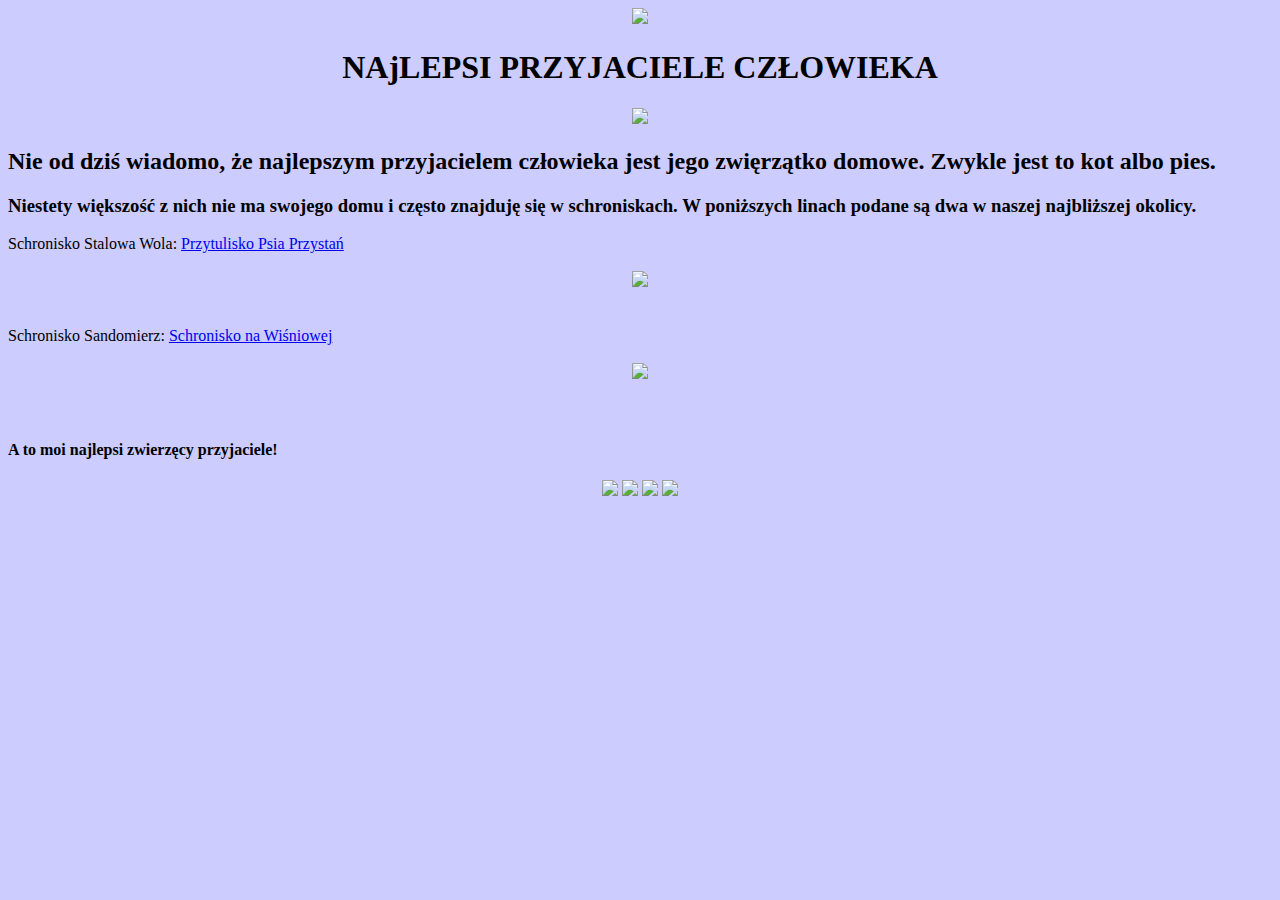
==== index.html @ 3b9c50a2 "Create index.html" ====
<!DOCTYPE HTML>
<html lang="pl">
<head>
	<meta charset="utf-8"/>
	<title>NAJLEPSI PRZYJACIELE CZŁOWIEKA</title>
	<meta name="description" content="Psi przyjaciele i schroniska w najbliższej okolicy"/>
	<meta name="keywords" content="zwierzęta"/>
	<meta http-equiv="X-UA-Compatible" content="IE=edge,chrome=1"/>
</head>

<body  style="background-color: #ccccff">
	<div style="text-align: center">
	<img src="img/B.gif"  />
	<h1>NAjLEPSI PRZYJACIELE CZŁOWIEKA</h1>
	<img src="img/B.gif"  />
	</div>
	<h2>Nie od dziś wiadomo, że najlepszym przyjacielem człowieka jest jego zwięrzątko domowe. Zwykle jest to kot albo pies.</h2>
	<h3>Niestety większość z nich nie ma swojego domu i często znajduję się w schroniskach. W poniższych linach podane są dwa w naszej najbliższej okolicy.</h3>
	Schronisko Stalowa Wola: <a href="http://psiaprzystan.pl/" target="_blank" title="Sprawdź co robią!"> 
	Przytulisko Psia Przystań
	</a>
	
	<br/><br/>
	
	<a href="http://psiaprzystan.pl/" target="_blank" title="To oni!">
	<div style="text-align: center">
	<img src="img/6.jpg" />
	</div>
	</a>
	
	<br/><br/>
	
	Schronisko Sandomierz:  <a href="https://przytulisko-na-wisniowej.business.site/" target="_blank" title="Sprawdź co robią!">
	Schronisko na Wiśniowej
	</a>
	
	<br/><br/>
	
	<a href="https://przytulisko-na-wisniowej.business.site/" target="_blank" title="To oni!">
	<div style="text-align: center">
	<img src="img/7.jpg"/>
	</div>
	</a>
	
	<br/><br/>
	
	<h4> A to moi najlepsi zwierzęcy przyjaciele!</h4>
	
	<div style="text-align: center">
	<img src="img/1.jpg" width="1000" />
	<img src="img/5.jpg" width="1000" />
	<img src="img/3.jpg" width="1000" />
	<img src="img/C.gif" width="1000" />
	</div>
	

</body>
</html>
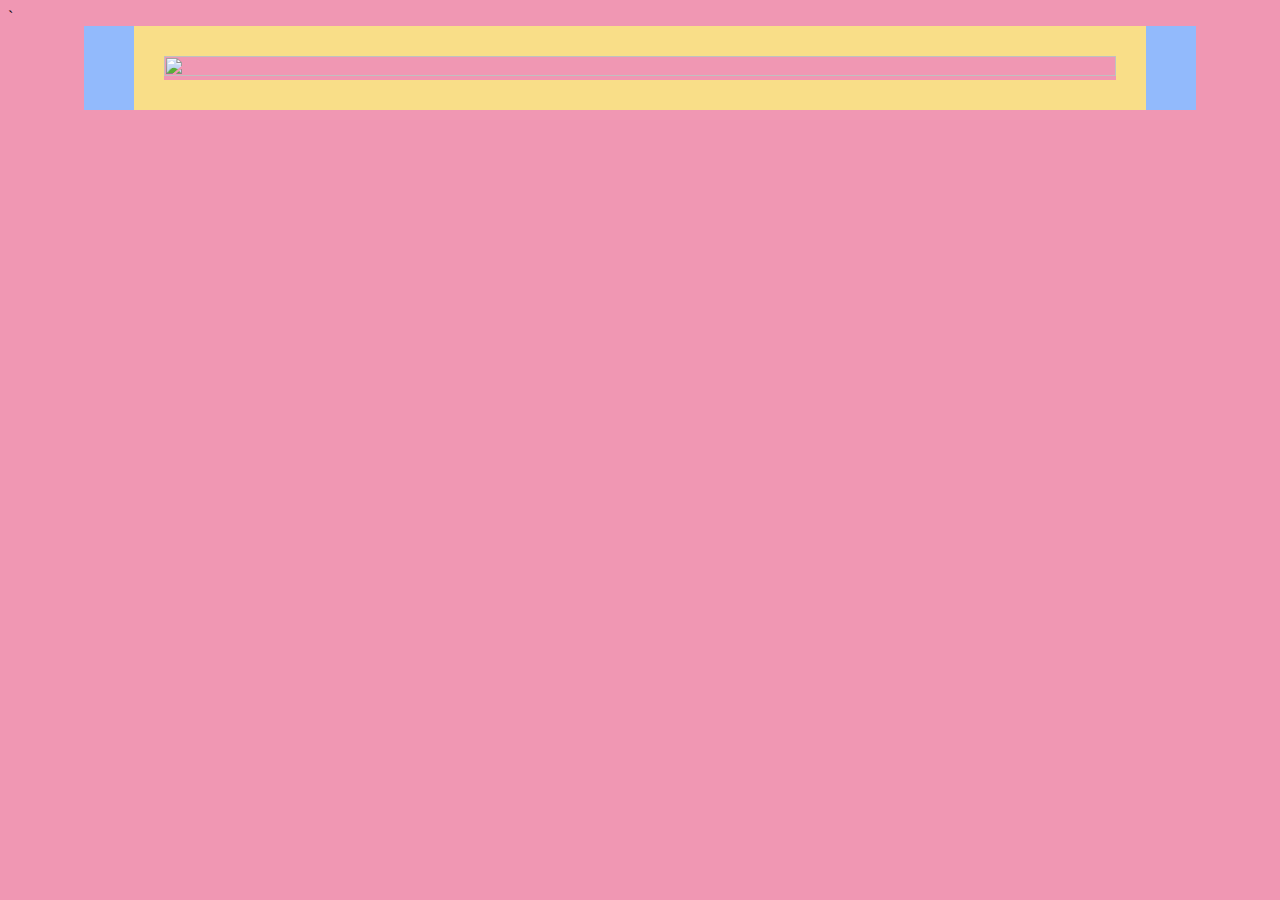
==== commit 0900f6e6: "Add files via upload" ====
--- a/index.html
+++ b/index.html
@@ -1,58 +1,47 @@
-<!DOCTYPE HTML>
-<html lang="pl">
-<head>
-	<meta charset="utf-8"/>
-	<title>NAJLEPSI PRZYJACIELE CZŁOWIEKA</title>
-	<meta name="description" content="Psi przyjaciele i schroniska w najbliższej okolicy"/>
-	<meta name="keywords" content="zwierzęta"/>
-	<meta http-equiv="X-UA-Compatible" content="IE=edge,chrome=1"/>
-</head>
-
-<body  style="background-color: #ccccff">
-	<div style="text-align: center">
-	<img src="img/B.gif"  />
-	<h1>NAjLEPSI PRZYJACIELE CZŁOWIEKA</h1>
-	<img src="img/B.gif"  />
-	</div>
-	<h2>Nie od dziś wiadomo, że najlepszym przyjacielem człowieka jest jego zwięrzątko domowe. Zwykle jest to kot albo pies.</h2>
-	<h3>Niestety większość z nich nie ma swojego domu i często znajduję się w schroniskach. W poniższych linach podane są dwa w naszej najbliższej okolicy.</h3>
-	Schronisko Stalowa Wola: <a href="http://psiaprzystan.pl/" target="_blank" title="Sprawdź co robią!"> 
-	Przytulisko Psia Przystań
-	</a>
-	
-	<br/><br/>
-	
-	<a href="http://psiaprzystan.pl/" target="_blank" title="To oni!">
-	<div style="text-align: center">
-	<img src="img/6.jpg" />
-	</div>
-	</a>
-	
-	<br/><br/>
-	
-	Schronisko Sandomierz:  <a href="https://przytulisko-na-wisniowej.business.site/" target="_blank" title="Sprawdź co robią!">
-	Schronisko na Wiśniowej
-	</a>
-	
-	<br/><br/>
-	
-	<a href="https://przytulisko-na-wisniowej.business.site/" target="_blank" title="To oni!">
-	<div style="text-align: center">
-	<img src="img/7.jpg"/>
-	</div>
-	</a>
-	
-	<br/><br/>
-	
-	<h4> A to moi najlepsi zwierzęcy przyjaciele!</h4>
-	
-	<div style="text-align: center">
-	<img src="img/1.jpg" width="1000" />
-	<img src="img/5.jpg" width="1000" />
-	<img src="img/3.jpg" width="1000" />
-	<img src="img/C.gif" width="1000" />
-	</div>
-	
-
-</body>
-</html>
+<!DOCTYPE HTML>
+<html>
+	<head>
+		<meta charset="utf-8" />
+	`	<meta http-equiv="X-UA-Compatible" content="IE=edge,chrome=1" />
+		<style>
+			#imageSlider-container{
+				margin-left:10%;
+				margin-right:10%;
+				border:30px solid #F9DE88;
+				box-shadow:50px 0 #92BAFC,-50px 0 #92BAFC;
+			}
+			#imageSlider-image{
+				color:#F9DE88;
+				height:100%;
+				width:100%;
+			}
+		</style>
+		<script>
+			function imageData(_imageSrc, _imageTitle, _imageDescription) {
+				this.imageSrc = _imageSrc;
+				this.imageTitle = _imageTitle;
+				this.imageDescription = _imageDescription;
+			}
+			
+			var imageSlider_counter = 0;
+			var imageDataList = new Array();
+			
+			function Ready() {
+				document.getElementById("imageSlider-container").innerHTML = "<img id='imageSlider-image' src''/>"
+					document.getElementById("imageSlider-image").src = imageDataList[imageSlider_counter].imageSrc;
+				setInterval(function(){
+					imageSlider_counter = (imageSlider_counter + 1) % imageDataList.length;
+					document.getElementById("imageSlider-image").src = imageDataList[imageSlider_counter].imageSrc;
+				},2000);
+			}
+		</script>
+	</head>
+	<body  bgcolor=#F097B3 onLoad="Ready()">
+		<div class=container4 id="imageSlider-container" style="widht=528px; height=355px"></div>
+		<script>
+			imageDataList.push(new imageData("img/gallery/0.jpg", "Title Image 0", "Description."));
+			imageDataList.push(new imageData("img/gallery/1.jpg", "Title Image 1", "Description."));
+			imageDataList.push(new imageData("img/gallery/0.jpg", "Title Image 2", "Description."));
+		</script>
+	</body>
+</html>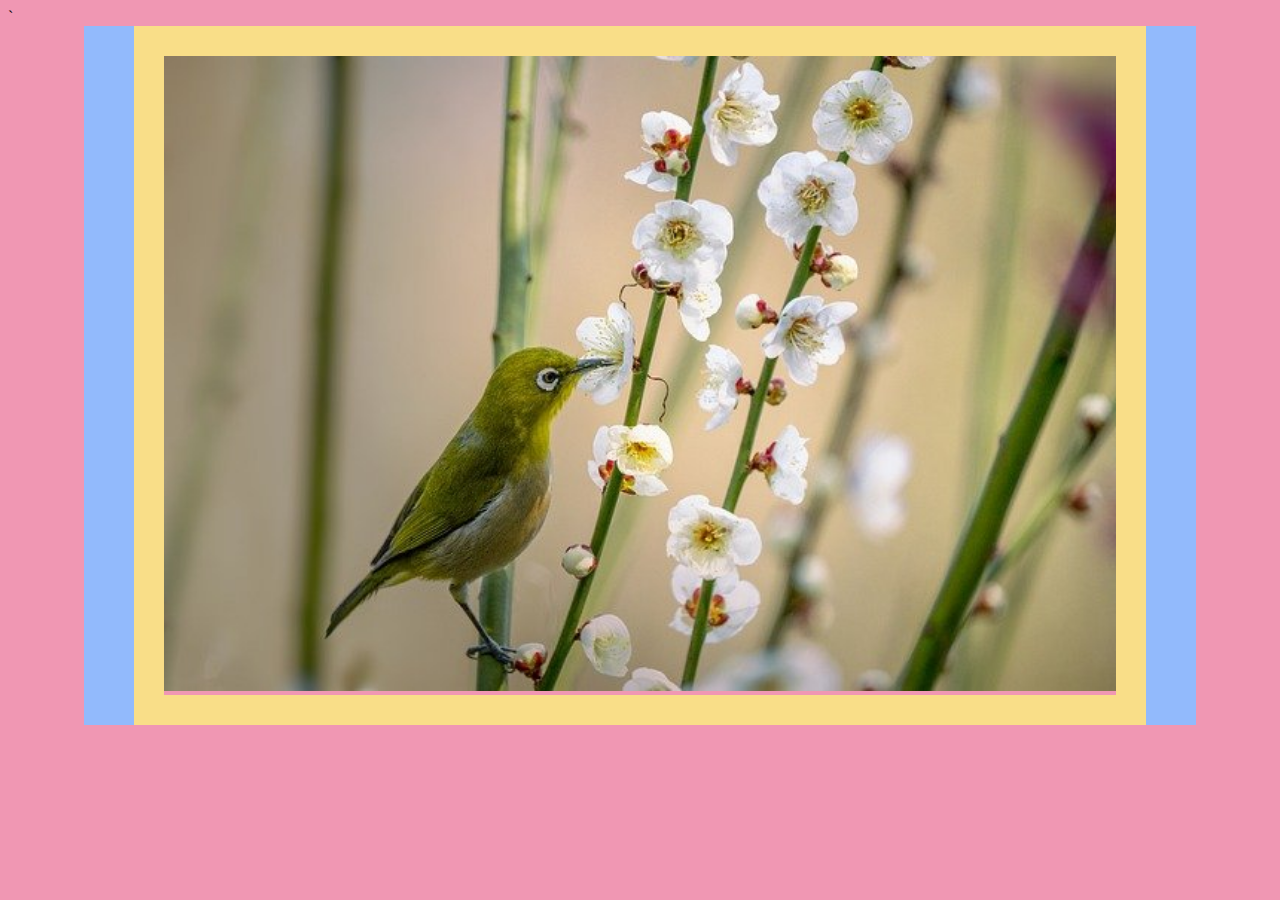
==== commit 881239fd: "Add files via upload" ====
--- a/index.html
+++ b/index.html
@@ -37,11 +37,11 @@
 		</script>
 	</head>
 	<body  bgcolor=#F097B3 onLoad="Ready()">
-		<div class=container4 id="imageSlider-container" style="widht=528px; height=355px"></div>
+		<div class=container4 id="imageSlider-container" style="widht=640px; height=427px"></div>
 		<script>
 			imageDataList.push(new imageData("img/gallery/0.jpg", "Title Image 0", "Description."));
 			imageDataList.push(new imageData("img/gallery/1.jpg", "Title Image 1", "Description."));
-			imageDataList.push(new imageData("img/gallery/0.jpg", "Title Image 2", "Description."));
+			imageDataList.push(new imageData("img/gallery/2.jpg", "Title Image 2", "Description."));
 		</script>
 	</body>
 </html>